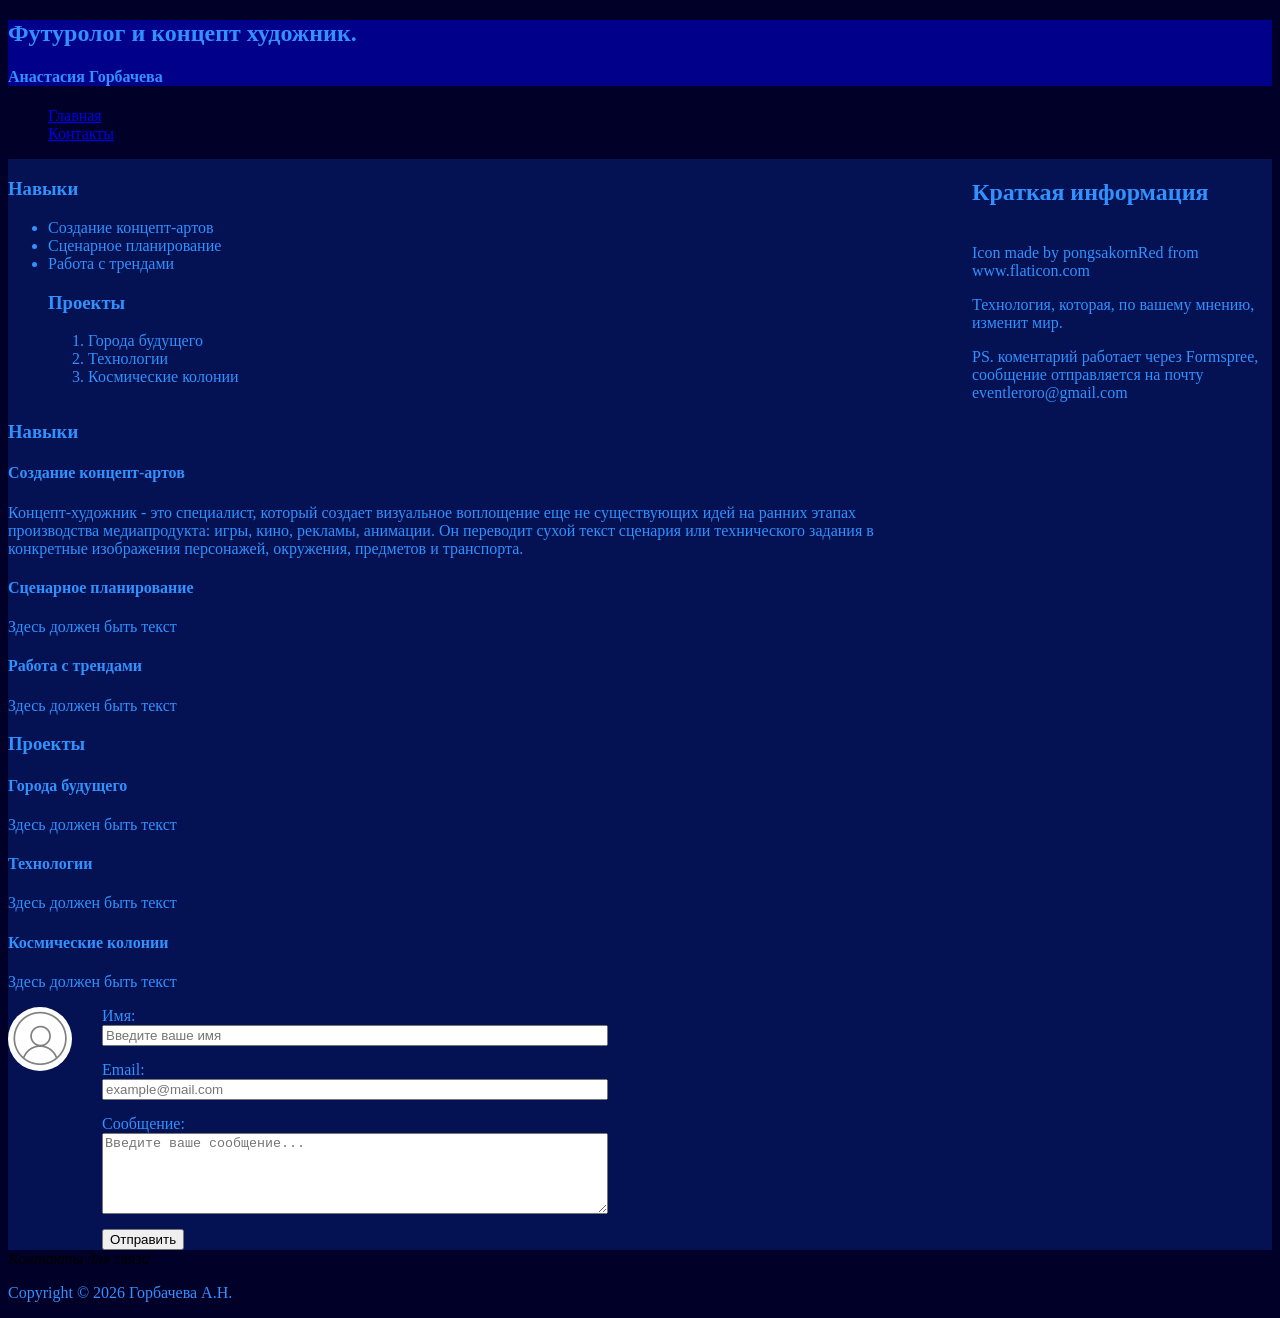
==== web лаба 1. вер1.html @ 876ec88a "Добавила файлы лабораторной работы" ====
<!DOCTYPE html>
<html lang="ru">



<head>
    <meta charset=utf-8>
    <meta name="viewport" content="width=device-width, initial-scale=1.0">
    <meta name="description" content="Футуролог и концепт художник">
    <meta name="author" content="Student">
    <title>Футуролог и концепт художник</title>
    <link rel="stylesheet" href="style.css">
    <link rel="shortcut icon" type="image/png" sizes="32x32" href="images/favicon-32x32.png">
</head>

<body class="fon">
    <header class="shapka">
        <div>
            <h2>Футуролог и концепт художник.</h2>
            <h4>Анастасия Горбачева</h4>
        </div>
    </header>

    <nav>
        <ul class="navigation-list">
            <li><a href="/">Главная</a></li>
            <li><a href="/">Контакты</a></li>
        </ul>
    </nav>

    <main class="container">
       <div class="main-section">

        <section class="skills-progect">
            <h3>Навыки</h3>
            <ul style="list-style-type: disc;">
                <li>Создание концепт-артов</li>
                <li>Сценарное планирование</li>
                <li>Работа с трендами</li>

            <h3 >Проекты</h3>
               <ol style="list-style-type: decimal;">
                    <li>Города будущего</li>
                    <li>Технологии</li>
                    <li>Космические колонии</li>
           </section>
    <section>
        <h3>Навыки</h3>
        <article>
            <h4>Создание концепт-артов</h4>
            <p>Концепт-художник - это специалист, который создает визуальное воплощение еще не существующих идей на ранних этапах производства медиапродукта: игры, кино, рекламы, анимации. Он переводит сухой текст сценария или технического задания в конкретные изображения персонажей, окружения, предметов и транспорта.</p>
        </article>
        <article>
            <h4>Сценарное планирование</h4>
            <p>Здесь должен быть текст</p>
        </article>
        <article>
            <h4>Работа с трендами</h4>
            <p>Здесь должен быть текст</p>
        </article>
        <h3>Проекты</h3>
        <article>
            <h4>Города будущего</h4>
            <p>Здесь должен быть текст</p>
            <h4>Технологии</h4>
            <p>Здесь должен быть текст</p>
            <h4>Космические колонии</h4>
            <p>Здесь должен быть текст</p>
        </article>
    </section>




<div class="form-wrapper">
    <div class="avatar-container">
        <img src="images/avatar1.png" alt="Аватар пользователя" class="user-avatar">
    </div>
    <form action="https://formspree.io/f/mppzbowq" method="POST" class="feedback-form">

    <div class="form-group">
    <label for="username">Имя:</label>
    <input 
        type="text" 
        id="username" 
        name="username" 
        placeholder="Введите ваше имя" 
        required
    ></div>

    <div class="form-group">
        <label for="email">Email:</label>
        <input 
        type="email" 
        id="email" 
        name="email" 
        placeholder="example@mail.com" 
        required
    ></div>

    <div class="form-group">
        <label for="message">Сообщение:</label>
        <textarea 
        id="message" 
        name="message" 
        placeholder="Введите ваше сообщение..." 
        rows="5" 
        required
        ></textarea>
    </div>

    <button type="submit">Отправить</button>
    </form>
    </div>

        </div> 

        <aside class="side-info">
            <h2>Краткая информация</h2>
            <p><br />Icon made by pongsakornRed from www.flaticon.com</p>
            <p>Технология, которая, по вашему мнению, изменит мир.</p>
            <p>PS. коментарий работает через Formspree, сообщение отправляется на почту eventleroro@gmail.com</p>
        </aside>
     </main>

     <footer>
        <address>
            Контакты для связи<a href="eventleroro@gmail.com"></a>
        </address>
        <p style="color: #3091ff;"> Copyright &copy; 2026 Горбачева А.Н.</p>
     </footer>
  </body>

</html>
---- style.css ----
.fon{
    background-color: #010029;
}

.shapka{
    background-color: #00008B;
    color: #3091ff;
}

.navigation-list{
    list-style: none;
}

.container{
    display: flex;
    gap: 30px;
    align-items: flex-start;
    background-color: #041152;
    color: #3091ff;
}

.main-section{
    flex: 1;
    display: flex;
    flex-direction: column;
    column-gap: 15px;
}

.side-info{
    width: 300px;
}

.form-wrapper {
  display: flex;
  align-items: flex-start;
  gap: 30px;
  max-width: 600px;
  width: 100%;
}

.user-avatar {
  width: 64px;
  height: 64px;
  border-radius: 50%;
  object-fit: cover;
}

.feedback-form {
  flex: 1;
}

.form-group {
  display: flex;
  flex-direction: column;
  margin-bottom: 15px;
}
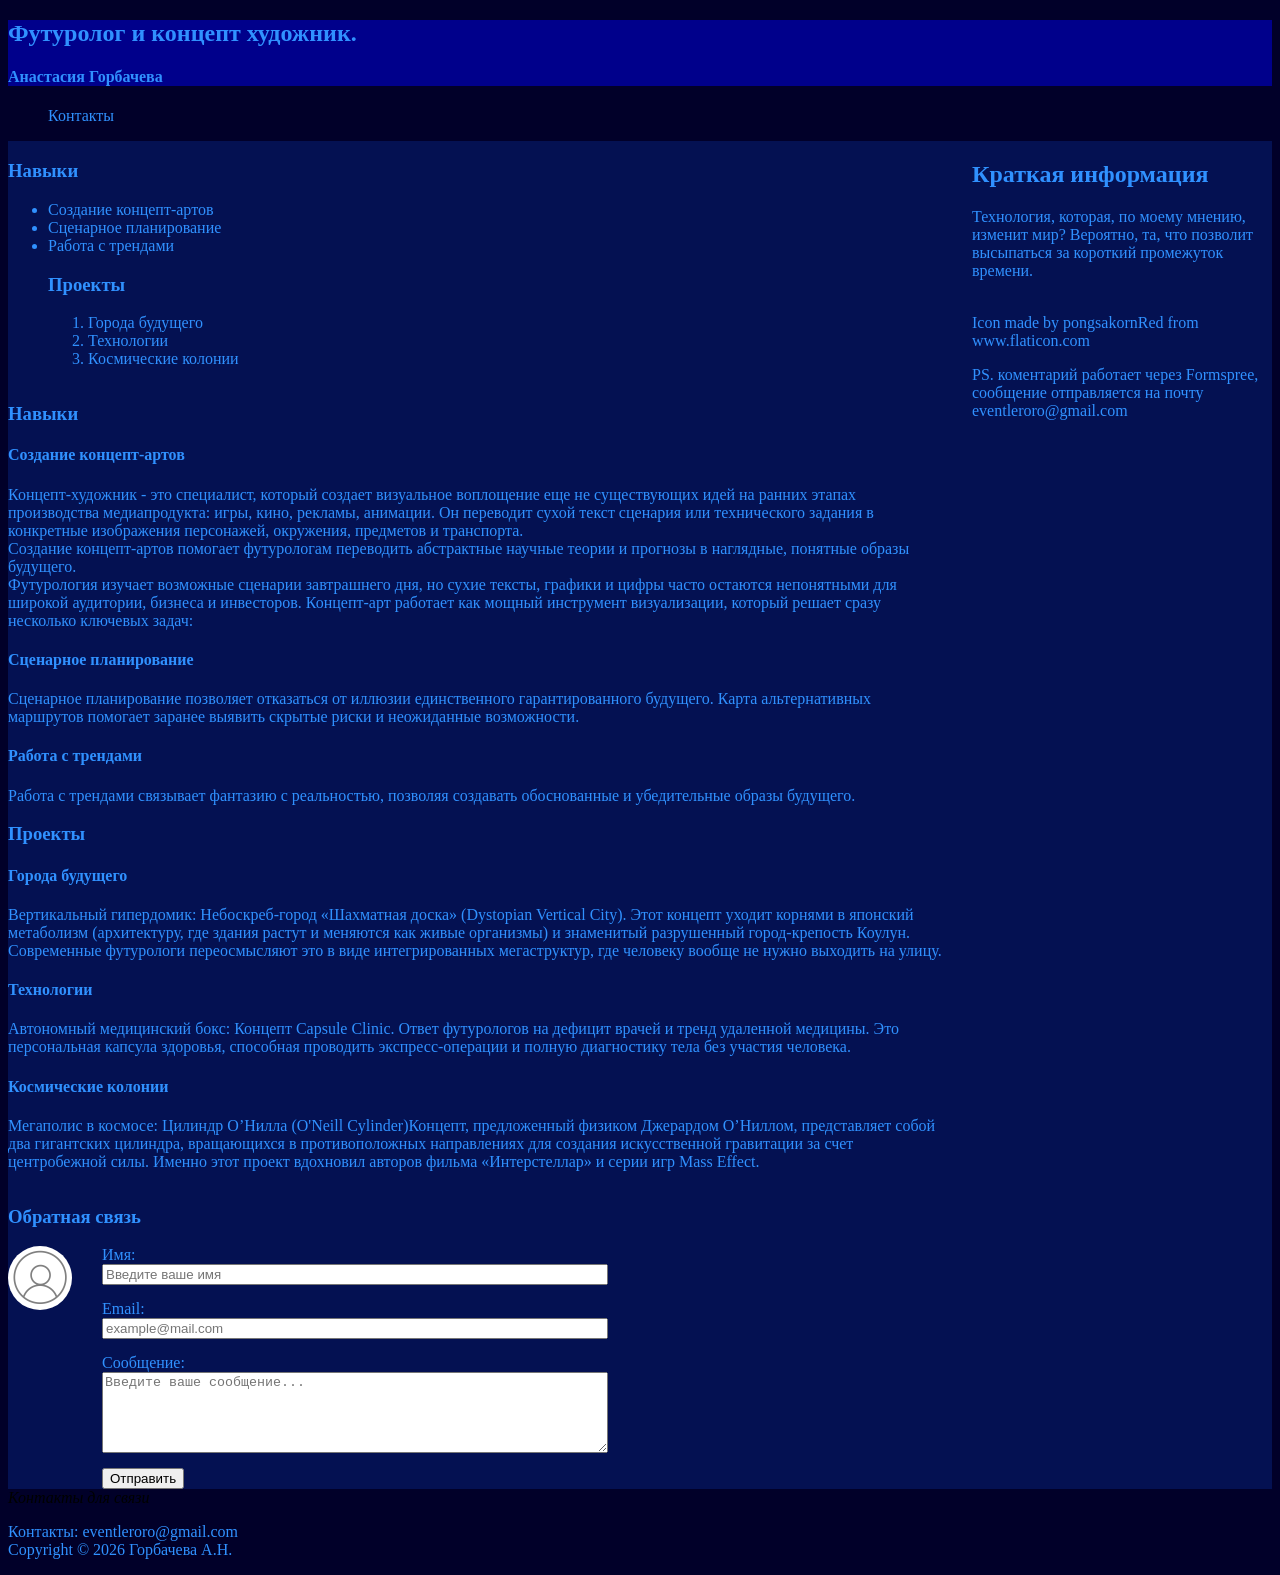
==== commit 2a4f4d18: "feat: new links" ====
--- a/web лаба 1. вер1.html
+++ b/web лаба 1. вер1.html
@@ -23,8 +23,7 @@
 
     <nav>
         <ul class="navigation-list">
-            <li><a href="/">Главная</a></li>
-            <li><a href="/">Контакты</a></li>
+            <li><a href="#contact">Контакты</a></li>
         </ul>
     </nav>
 
@@ -34,44 +33,48 @@
         <section class="skills-progect">
             <h3>Навыки</h3>
             <ul style="list-style-type: disc;">
-                <li>Создание концепт-артов</li>
-                <li>Сценарное планирование</li>
-                <li>Работа с трендами</li>
+                <li><a href="#sk-art">Создание концепт-артов</a></li>
+                <li><a href="#sk-scen">Сценарное планирование</a></li>
+                <li><a href="#sk-trend">Работа с трендами</a></li>
 
             <h3 >Проекты</h3>
                <ol style="list-style-type: decimal;">
-                    <li>Города будущего</li>
-                    <li>Технологии</li>
-                    <li>Космические колонии</li>
-           </section>
+                    <li><a href="#pr-siti">Города будущего</a></li>
+                    <li><a href="#pr-tech">Технологии</a></li>
+                    <li><a href="#pr-space">Космические колонии</a></li>
+        </section>
     <section>
         <h3>Навыки</h3>
-        <article>
+        <article id="sk-art">
             <h4>Создание концепт-артов</h4>
-            <p>Концепт-художник - это специалист, который создает визуальное воплощение еще не существующих идей на ранних этапах производства медиапродукта: игры, кино, рекламы, анимации. Он переводит сухой текст сценария или технического задания в конкретные изображения персонажей, окружения, предметов и транспорта.</p>
+            <p>Концепт-художник - это специалист, который создает визуальное воплощение еще не существующих идей на ранних этапах производства медиапродукта: игры, кино, рекламы, анимации. Он переводит сухой текст сценария или технического задания в конкретные изображения персонажей, окружения, предметов и транспорта.<br />Создание концепт-артов помогает футурологам переводить абстрактные научные теории и прогнозы в наглядные, понятные образы будущего.<br />Футурология изучает возможные сценарии завтрашнего дня, но сухие тексты, графики и цифры часто остаются непонятными для широкой аудитории, бизнеса и инвесторов. Концепт-арт работает как мощный инструмент визуализации, который решает сразу несколько ключевых задач:</p>
         </article>
-        <article>
+        <article id="sk-scen">
             <h4>Сценарное планирование</h4>
-            <p>Здесь должен быть текст</p>
+            <p>Сценарное планирование позволяет отказаться от иллюзии единственного гарантированного будущего. Карта альтернативных маршрутов помогает заранее выявить скрытые риски и неожиданные возможности.</p>
         </article>
-        <article>
+        <article id="sk-trend">
             <h4>Работа с трендами</h4>
-            <p>Здесь должен быть текст</p>
+            <p>Работа с трендами связывает фантазию с реальностью, позволяя создавать обоснованные и убедительные образы будущего.</p>
         </article>
         <h3>Проекты</h3>
-        <article>
+        <article id="pr-siti">
             <h4>Города будущего</h4>
-            <p>Здесь должен быть текст</p>
+            <p>Вертикальный гипердомик: Небоскреб-город «Шахматная доска» (Dystopian Vertical City). Этот концепт уходит корнями в японский метаболизм (архитектуру, где здания растут и меняются как живые организмы) и знаменитый разрушенный город-крепость Коулун. Современные футурологи переосмысляют это в виде интегрированных мегаструктур, где человеку вообще не нужно выходить на улицу.</p>
+        </article>
+        <article id="pr-tech">
             <h4>Технологии</h4>
-            <p>Здесь должен быть текст</p>
-            <h4>Космические колонии</h4>
-            <p>Здесь должен быть текст</p>
+            <p>Автономный медицинский бокс: Концепт Capsule Clinic. Ответ футурологов на дефицит врачей и тренд удаленной медицины. Это персональная капсула здоровья, способная проводить экспресс-операции и полную диагностику тела без участия человека.</p>
+        </article>
+        <article id="pr-space">
+             <h4>Космические колонии</h4>
+            <p>Мегаполис в космосе: Цилиндр О’Нилла (O'Neill Cylinder)Концепт, предложенный физиком Джерардом О’Ниллом, представляет собой два гигантских цилиндра, вращающихся в противоположных направлениях для создания искусственной гравитации за счет центробежной силы. Именно этот проект вдохновил авторов фильма «Интерстеллар» и серии игр Mass Effect.</p>
         </article>
     </section>
 
 
 
-
+<h3>Обратная связь</h3>
 <div class="form-wrapper">
     <div class="avatar-container">
         <img src="images/avatar1.png" alt="Аватар пользователя" class="user-avatar">
@@ -117,17 +120,17 @@
 
         <aside class="side-info">
             <h2>Краткая информация</h2>
+            <p>Технология, которая, по моему мнению, изменит мир? Вероятно, та, что позволит высыпаться за короткий промежуток времени.</p>
             <p><br />Icon made by pongsakornRed from www.flaticon.com</p>
-            <p>Технология, которая, по вашему мнению, изменит мир.</p>
             <p>PS. коментарий работает через Formspree, сообщение отправляется на почту eventleroro@gmail.com</p>
         </aside>
      </main>
 
-     <footer>
+     <footer id="contact">
         <address>
             Контакты для связи<a href="eventleroro@gmail.com"></a>
         </address>
-        <p style="color: #3091ff;"> Copyright &copy; 2026 Горбачева А.Н.</p>
+        <p style="color: #3091ff;">Контакты: eventleroro@gmail.com<br /> Copyright &copy; 2026 Горбачева А.Н.</p>
      </footer>
   </body>
 
--- a/style.css
+++ b/style.css
@@ -5,6 +5,13 @@
 .shapka{
     background-color: #00008B;
     color: #3091ff;
+}
+
+* {
+  a:link    {color:#3091ff; text-decoration:none}
+  a:visited {color:#5c2e7f; text-decoration:none}
+  a:hover   {color:#043cc9; text-decoration:underline}
+   a:active  {color:yellow; text-decoration:underline}
 }
 
 .navigation-list{
